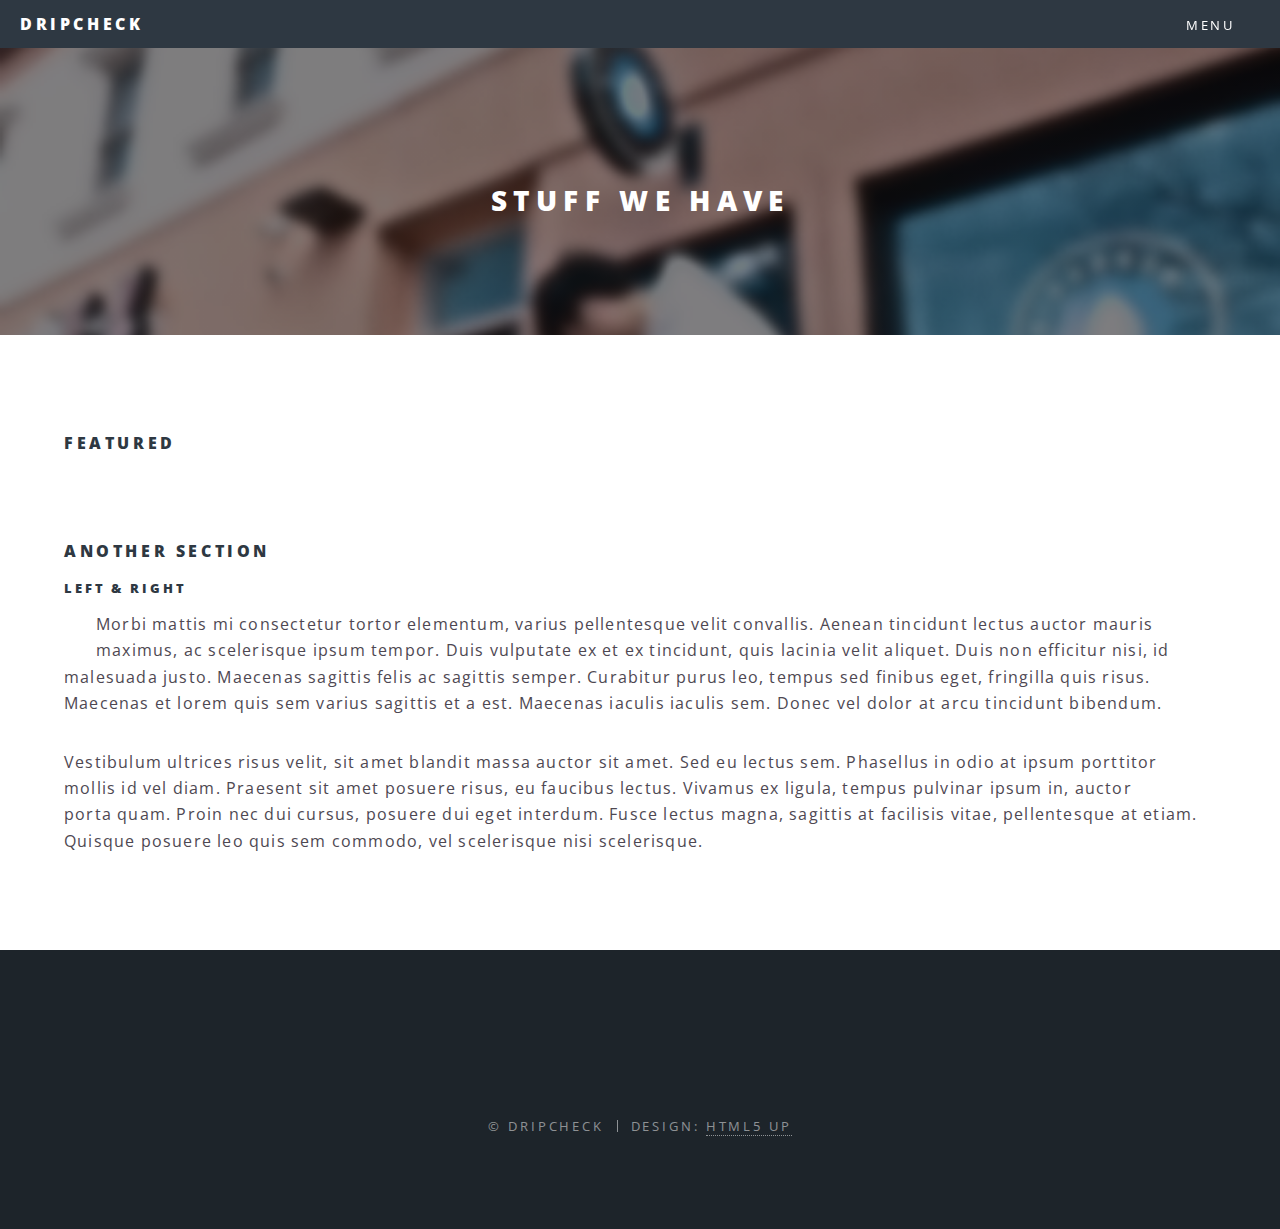
==== inventory.html @ 834b3f19 "C3 - preliminary draft" ====
<!DOCTYPE HTML>
<!--
	Spectral by HTML5 UP
	html5up.net | @ajlkn
	Free for personal and commercial use under the CCA 3.0 license (html5up.net/license)
-->
<html>
	<head>
		<title>Stuff We Have - DripCheck</title>
		<meta charset="utf-8" />
		<meta name="viewport" content="width=device-width, initial-scale=1, user-scalable=no" />
		<link rel="stylesheet" href="assets/css/main.css" />
		<noscript><link rel="stylesheet" href="assets/css/noscript.css" /></noscript>
		<link rel="stylesheet" href="https://cdnjs.cloudflare.com/ajax/libs/font-awesome/6.5.1/css/all.min.css">
	</head>
	<body class="is-preload">

		<!-- Page Wrapper -->
			<div id="page-wrapper">

				<!-- Header -->
					<header id="header">
						<h1><a href="index.html">DRIPCHECK</a></h1>
						<nav id="nav">
							<ul>
								<li class="special">
									<a href="#menu" class="menuToggle"><span>Menu</span></a>
									<div id="menu">
										<ul>
											<li><a href="index.html">Home</a></li>
											<li><a href="inventory.html">Stuff We Have</a></li>
											<!-- <li><a href="generic.html">Generic</a></li> -->
										</ul>
									</div>
								</li>
							</ul>
						</nav>
					</header>

				<!-- Main -->
					<article id="main">
						<header>
							<h2>STUFF WE HAVE</h2>
						<!-- 	<p>This is the shoes</p> -->
						</header>


							
						<section class="wrapper style5">
							<div class="inner">
							<h4>Featured</h4>
								<section>
							<!-- 		<h4>Image</h4> -->
							<!-- 		<h5>Fit</h5> -->
									<div class="box alt">
										<div class="row gtr-50 gtr-uniform">
											<div class="col-12"><span class="image fit"><img src="images/banner.jpg" alt="" /></span></div>
											<div class="col-4"><span class="image fit"><img src="images/pic01.jpg" alt="" /></span></div>
											<div class="col-4"><span class="image fit"><img src="images/pic02.jpg" alt="" /></span></div>
											<div class="col-4"><span class="image fit"><img src="images/pic03.jpg" alt="" /></span></div>
											<div class="col-4"><span class="image fit"><img src="images/pic03.jpg" alt="" /></span></div>
											<div class="col-4"><span class="image fit"><img src="images/pic02.jpg" alt="" /></span></div>
											<div class="col-4"><span class="image fit"><img src="images/pic01.jpg" alt="" /></span></div>
											<div class="col-4"><span class="image fit"><img src="images/pic02.jpg" alt="" /></span></div>
											<div class="col-4"><span class="image fit"><img src="images/pic01.jpg" alt="" /></span></div>
											<div class="col-4"><span class="image fit"><img src="images/pic03.jpg" alt="" /></span></div>
										</div>
									</div>
							  	    <h4>Another Section</h4>
									<h5>Left &amp; Right</h5>
									<p><span class="image left"><img src="images/pic04.jpg" alt="" /></span>Morbi mattis mi consectetur tortor elementum, varius pellentesque velit convallis. Aenean tincidunt lectus auctor mauris maximus, ac scelerisque ipsum tempor. Duis vulputate ex et ex tincidunt, quis lacinia velit aliquet. Duis non efficitur nisi, id malesuada justo. Maecenas sagittis felis ac sagittis semper. Curabitur purus leo, tempus sed finibus eget, fringilla quis risus. Maecenas et lorem quis sem varius sagittis et a est. Maecenas iaculis iaculis sem. Donec vel dolor at arcu tincidunt bibendum.</p>
									<p><span class="image right"><img src="images/pic05.jpg" alt="" /></span>Vestibulum ultrices risus velit, sit amet blandit massa auctor sit amet. Sed eu lectus sem. Phasellus in odio at ipsum porttitor mollis id vel diam. Praesent sit amet posuere risus, eu faucibus lectus. Vivamus ex ligula, tempus pulvinar ipsum in, auctor porta quam. Proin nec dui cursus, posuere dui eget interdum. Fusce lectus magna, sagittis at facilisis vitae, pellentesque at etiam. Quisque posuere leo quis sem commodo, vel scelerisque nisi scelerisque. </p>
								</section>

							</div>
						</section>
					</article>


					
				<!-- Footer -->
				<footer id="footer">
					<ul class="icons">
						<li><a href="https://x.com/dripcheckmd?lang=en" class="icon brands fa-x-twitter" target="_blank"><span class="label">Twitter</span></a></li>
						<li><a href="http://instagram.com/dripcheckmd/?hl=en" class="icon brands fa-instagram" target="_blank"><span class="label">Instagram</span></a></li>
						<li><a href="https://www.tiktok.com/@dripcheckmd" class="icon brands fa-tiktok" target="_blank"><span class="label">Tiktok</span></a></li>
						<li><a href="https://maps.app.goo.gl/BsnQNgAeEPTiYBWV6" class="icon solid fa-map-pin" target="_blank"><span class="label">Maps</span></a></li>
					</ul>
					<ul class="copyright">
						<li>&copy; DRIPCHECK</li><li>Design: <a href="http://html5up.net">HTML5 UP</a></li>
					</ul>
				</footer>

			</div>

		<!-- Scripts -->
			<script src="assets/js/jquery.min.js"></script>
			<script src="assets/js/jquery.scrollex.min.js"></script>
			<script src="assets/js/jquery.scrolly.min.js"></script>
			<script src="assets/js/browser.min.js"></script>
			<script src="assets/js/breakpoints.min.js"></script>
			<script src="assets/js/util.js"></script>
			<script src="assets/js/main.js"></script>

	</body>
</html>
---- assets/css/main.css ----
@import url(fontawesome-all.min.css);
@import url("https://fonts.googleapis.com/css?family=Open+Sans:400,400italic,600,600italic,800,800italic");

/*
	Spectral by HTML5 UP
	html5up.net | @ajlkn
	Free for personal and commercial use under the CCA 3.0 license (html5up.net/license)
*/

html, body, div, span, applet, object,
iframe, h1, h2, h3, h4, h5, h6, p, blockquote,
pre, a, abbr, acronym, address, big, cite,
code, del, dfn, em, img, ins, kbd, q, s, samp,
small, strike, strong, sub, sup, tt, var, b,
u, i, center, dl, dt, dd, ol, ul, li, fieldset,
form, label, legend, table, caption, tbody,
tfoot, thead, tr, th, td, article, aside,
canvas, details, embed, figure, figcaption,
footer, header, hgroup, menu, nav, output, ruby,
section, summary, time, mark, audio, video {
	margin: 0;
	padding: 0;
	border: 0;
	font-size: 100%;
	font: inherit;
	vertical-align: baseline;}

article, aside, details, figcaption, figure,
footer, header, hgroup, menu, nav, section {
	display: block;}

body {
	line-height: 1;
}

ol, ul {
	list-style: none;
}

blockquote, q {
	quotes: none;
}

	blockquote:before, blockquote:after, q:before, q:after {
		content: '';
		content: none;
	}

table {
	border-collapse: collapse;
	border-spacing: 0;
}

body {
	-webkit-text-size-adjust: none;
}

mark {
	background-color: transparent;
	color: inherit;
}

input::-moz-focus-inner {
	border: 0;
	padding: 0;
}

input, select, textarea {
	-moz-appearance: none;
	-webkit-appearance: none;
	-ms-appearance: none;
	appearance: none;
}

/* Basic */

	@-ms-viewport {
		width: device-width;
	}

	html {
		box-sizing: border-box;
	}

	*, *:before, *:after {
		box-sizing: inherit;
	}

	body {
		background: #2e3842;
	}

		body.is-preload *, body.is-preload *:before, body.is-preload *:after {
			-moz-animation: none !important;
			-webkit-animation: none !important;
			-ms-animation: none !important;
			animation: none !important;
			-moz-transition: none !important;
			-webkit-transition: none !important;
			-ms-transition: none !important;
			transition: none !important;
		}

	body, input, select, textarea {
		color: #fff;
		font-family: "Open Sans", Helvetica, sans-serif;
		font-size: 15pt;
		font-weight: 400;
		letter-spacing: 0.075em;
		line-height: 1.65em;
	}

		@media screen and (max-width: 1680px) {

			body, input, select, textarea {
				font-size: 13pt;
			}

		}

		@media screen and (max-width: 1280px) {

			body, input, select, textarea {
				font-size: 12pt;
			}

		}

		@media screen and (max-width: 736px) {

			body, input, select, textarea {
				font-size: 11pt;
				letter-spacing: 0.0375em;
			}

		}

	a {
		-moz-transition: color 0.2s ease, border-bottom-color 0.2s ease;
		-webkit-transition: color 0.2s ease, border-bottom-color 0.2s ease;
		-ms-transition: color 0.2s ease, border-bottom-color 0.2s ease;
		transition: color 0.2s ease, border-bottom-color 0.2s ease;
		border-bottom: dotted 1px;
		color: inherit;
		text-decoration: none;
	}

		a:hover {
			border-bottom-color: transparent;
		}

	strong, b {
		color: #fff;
		font-weight: 600;
	}

	em, i {
		font-style: italic;
	}

	p {
		margin: 0 0 2em 0;
	}

	h1, h2, h3, h4, h5, h6 {
		color: #fff;
		font-weight: 800;
		letter-spacing: 0.225em;
		line-height: 1em;
		margin: 0 0 1em 0;
		text-transform: uppercase;
	}

		h1 a, h2 a, h3 a, h4 a, h5 a, h6 a {
			color: inherit;
			text-decoration: none;
		}

	h2 {
		font-size: 1.35em;
		line-height: 1.75em;
	}

		@media screen and (max-width: 736px) {

			h2 {
				font-size: 1.1em;
				line-height: 1.65em;
			}

		}

	h3 {
		font-size: 1.15em;
		line-height: 1.75em;
	}

		@media screen and (max-width: 736px) {

			h3 {
				font-size: 1em;
				line-height: 1.65em;
			}

		}

	h4 {
		font-size: 1em;
		line-height: 1.5em;
	}

	h5 {
		font-size: 0.8em;
		line-height: 1.5em;
	}

	h6 {
		font-size: 0.7em;
		line-height: 1.5em;
	}

	sub {
		font-size: 0.8em;
		position: relative;
		top: 0.5em;
	}

	sup {
		font-size: 0.8em;
		position: relative;
		top: -0.5em;
	}

	hr {
		border: 0;
		border-bottom: solid 2px #fff;
		margin: 3em 0;
	}

		hr.major {
			margin: 4.5em 0;
		}

	blockquote {
		border-left: solid 4px #fff;
		font-style: italic;
		margin: 0 0 2em 0;
		padding: 0.5em 0 0.5em 2em;
	}

	code {
		background: rgba(144, 144, 144, 0.25);
		border-radius: 3px;
		font-family: "Courier New", monospace;
		font-size: 0.9em;
		letter-spacing: 0;
		margin: 0 0.25em;
		padding: 0.25em 0.65em;
	}

	pre {
		-webkit-overflow-scrolling: touch;
		font-family: "Courier New", monospace;
		font-size: 0.9em;
		margin: 0 0 2em 0;
	}

		pre code {
			display: block;
			line-height: 1.75em;
			padding: 1em 1.5em;
			overflow-x: auto;
		}

	.align-left {
		text-align: left;
	}

	.align-center {
		text-align: center;
	}

	.align-right {
		text-align: right;
	}

/* Row */

	.row {
		display: flex;
		flex-wrap: wrap;
		box-sizing: border-box;
		align-items: stretch;
	}

		.row > * {
			box-sizing: border-box;
		}

		.row.gtr-uniform > * > :last-child {
			margin-bottom: 0;
		}

		.row.aln-left {
			justify-content: flex-start;
		}

		.row.aln-center {
			justify-content: center;
		}

		.row.aln-right {
			justify-content: flex-end;
		}

		.row.aln-top {
			align-items: flex-start;
		}

		.row.aln-middle {
			align-items: center;
		}

		.row.aln-bottom {
			align-items: flex-end;
		}

		.row > .imp {
			order: -1;
		}

		.row > .col-1 {
			width: 8.33333%;
		}

		.row > .off-1 {
			margin-left: 8.33333%;
		}

		.row > .col-2 {
			width: 16.66667%;
		}

		.row > .off-2 {
			margin-left: 16.66667%;
		}

		.row > .col-3 {
			width: 25%;
		}

		.row > .off-3 {
			margin-left: 25%;
		}

		.row > .col-4 {
			width: 33.33333%;
		}

		.row > .off-4 {
			margin-left: 33.33333%;
		}

		.row > .col-5 {
			width: 41.66667%;
		}

		.row > .off-5 {
			margin-left: 41.66667%;
		}

		.row > .col-6 {
			width: 50%;
		}

		.row > .off-6 {
			margin-left: 50%;
		}

		.row > .col-7 {
			width: 58.33333%;
		}

		.row > .off-7 {
			margin-left: 58.33333%;
		}

		.row > .col-8 {
			width: 66.66667%;
		}

		.row > .off-8 {
			margin-left: 66.66667%;
		}

		.row > .col-9 {
			width: 75%;
		}

		.row > .off-9 {
			margin-left: 75%;
		}

		.row > .col-10 {
			width: 83.33333%;
		}

		.row > .off-10 {
			margin-left: 83.33333%;
		}

		.row > .col-11 {
			width: 91.66667%;
		}

		.row > .off-11 {
			margin-left: 91.66667%;
		}

		.row > .col-12 {
			width: 100%;
		}

		.row > .off-12 {
			margin-left: 100%;
		}

		.row.gtr-0 {
			margin-top: 0;
			margin-left: 0em;
		}

			.row.gtr-0 > * {
				padding: 0 0 0 0em;
			}

			.row.gtr-0.gtr-uniform {
				margin-top: 0em;
			}

				.row.gtr-0.gtr-uniform > * {
					padding-top: 0em;
				}

		.row.gtr-25 {
			margin-top: 0;
			margin-left: -0.375em;
		}

			.row.gtr-25 > * {
				padding: 0 0 0 0.375em;
			}

			.row.gtr-25.gtr-uniform {
				margin-top: -0.375em;
			}

				.row.gtr-25.gtr-uniform > * {
					padding-top: 0.375em;
				}

		.row.gtr-50 {
			margin-top: 0;
			margin-left: -0.75em;
		}

			.row.gtr-50 > * {
				padding: 0 0 0 0.75em;
			}

			.row.gtr-50.gtr-uniform {
				margin-top: -0.75em;
			}

				.row.gtr-50.gtr-uniform > * {
					padding-top: 0.75em;
				}

		.row {
			margin-top: 0;
			margin-left: -1.5em;
		}

			.row > * {
				padding: 0 0 0 1.5em;
			}

			.row.gtr-uniform {
				margin-top: -1.5em;
			}

				.row.gtr-uniform > * {
					padding-top: 1.5em;
				}

		.row.gtr-150 {
			margin-top: 0;
			margin-left: -2.25em;
		}

			.row.gtr-150 > * {
				padding: 0 0 0 2.25em;
			}

			.row.gtr-150.gtr-uniform {
				margin-top: -2.25em;
			}

				.row.gtr-150.gtr-uniform > * {
					padding-top: 2.25em;
				}

		.row.gtr-200 {
			margin-top: 0;
			margin-left: -3em;
		}

			.row.gtr-200 > * {
				padding: 0 0 0 3em;
			}

			.row.gtr-200.gtr-uniform {
				margin-top: -3em;
			}

				.row.gtr-200.gtr-uniform > * {
					padding-top: 3em;
				}

		@media screen and (max-width: 1680px) {

			.row {
				display: flex;
				flex-wrap: wrap;
				box-sizing: border-box;
				align-items: stretch;
			}

				.row > * {
					box-sizing: border-box;
				}

				.row.gtr-uniform > * > :last-child {
					margin-bottom: 0;
				}

				.row.aln-left {
					justify-content: flex-start;
				}

				.row.aln-center {
					justify-content: center;
				}

				.row.aln-right {
					justify-content: flex-end;
				}

				.row.aln-top {
					align-items: flex-start;
				}

				.row.aln-middle {
					align-items: center;
				}

				.row.aln-bottom {
					align-items: flex-end;
				}

				.row > .imp-xlarge {
					order: -1;
				}

				.row > .col-1-xlarge {
					width: 8.33333%;
				}

				.row > .off-1-xlarge {
					margin-left: 8.33333%;
				}

				.row > .col-2-xlarge {
					width: 16.66667%;
				}

				.row > .off-2-xlarge {
					margin-left: 16.66667%;
				}

				.row > .col-3-xlarge {
					width: 25%;
				}

				.row > .off-3-xlarge {
					margin-left: 25%;
				}

				.row > .col-4-xlarge {
					width: 33.33333%;
				}

				.row > .off-4-xlarge {
					margin-left: 33.33333%;
				}

				.row > .col-5-xlarge {
					width: 41.66667%;
				}

				.row > .off-5-xlarge {
					margin-left: 41.66667%;
				}

				.row > .col-6-xlarge {
					width: 50%;
				}

				.row > .off-6-xlarge {
					margin-left: 50%;
				}

				.row > .col-7-xlarge {
					width: 58.33333%;
				}

				.row > .off-7-xlarge {
					margin-left: 58.33333%;
				}

				.row > .col-8-xlarge {
					width: 66.66667%;
				}

				.row > .off-8-xlarge {
					margin-left: 66.66667%;
				}

				.row > .col-9-xlarge {
					width: 75%;
				}

				.row > .off-9-xlarge {
					margin-left: 75%;
				}

				.row > .col-10-xlarge {
					width: 83.33333%;
				}

				.row > .off-10-xlarge {
					margin-left: 83.33333%;
				}

				.row > .col-11-xlarge {
					width: 91.66667%;
				}

				.row > .off-11-xlarge {
					margin-left: 91.66667%;
				}

				.row > .col-12-xlarge {
					width: 100%;
				}

				.row > .off-12-xlarge {
					margin-left: 100%;
				}

				.row.gtr-0 {
					margin-top: 0;
					margin-left: 0em;
				}

					.row.gtr-0 > * {
						padding: 0 0 0 0em;
					}

					.row.gtr-0.gtr-uniform {
						margin-top: 0em;
					}

						.row.gtr-0.gtr-uniform > * {
							padding-top: 0em;
						}

				.row.gtr-25 {
					margin-top: 0;
					margin-left: -0.375em;
				}

					.row.gtr-25 > * {
						padding: 0 0 0 0.375em;
					}

					.row.gtr-25.gtr-uniform {
						margin-top: -0.375em;
					}

						.row.gtr-25.gtr-uniform > * {
							padding-top: 0.375em;
						}

				.row.gtr-50 {
					margin-top: 0;
					margin-left: -0.75em;
				}

					.row.gtr-50 > * {
						padding: 0 0 0 0.75em;
					}

					.row.gtr-50.gtr-uniform {
						margin-top: -0.75em;
					}

						.row.gtr-50.gtr-uniform > * {
							padding-top: 0.75em;
						}

				.row {
					margin-top: 0;
					margin-left: -1.5em;
				}

					.row > * {
						padding: 0 0 0 1.5em;
					}

					.row.gtr-uniform {
						margin-top: -1.5em;
					}

						.row.gtr-uniform > * {
							padding-top: 1.5em;
						}

				.row.gtr-150 {
					margin-top: 0;
					margin-left: -2.25em;
				}

					.row.gtr-150 > * {
						padding: 0 0 0 2.25em;
					}

					.row.gtr-150.gtr-uniform {
						margin-top: -2.25em;
					}

						.row.gtr-150.gtr-uniform > * {
							padding-top: 2.25em;
						}

				.row.gtr-200 {
					margin-top: 0;
					margin-left: -3em;
				}

					.row.gtr-200 > * {
						padding: 0 0 0 3em;
					}

					.row.gtr-200.gtr-uniform {
						margin-top: -3em;
					}

						.row.gtr-200.gtr-uniform > * {
							padding-top: 3em;
						}

		}

		@media screen and (max-width: 1280px) {

			.row {
				display: flex;
				flex-wrap: wrap;
				box-sizing: border-box;
				align-items: stretch;
			}

				.row > * {
					box-sizing: border-box;
				}

				.row.gtr-uniform > * > :last-child {
					margin-bottom: 0;
				}

				.row.aln-left {
					justify-content: flex-start;
				}

				.row.aln-center {
					justify-content: center;
				}

				.row.aln-right {
					justify-content: flex-end;
				}

				.row.aln-top {
					align-items: flex-start;
				}

				.row.aln-middle {
					align-items: center;
				}

				.row.aln-bottom {
					align-items: flex-end;
				}

				.row > .imp-large {
					order: -1;
				}

				.row > .col-1-large {
					width: 8.33333%;
				}

				.row > .off-1-large {
					margin-left: 8.33333%;
				}

				.row > .col-2-large {
					width: 16.66667%;
				}

				.row > .off-2-large {
					margin-left: 16.66667%;
				}

				.row > .col-3-large {
					width: 25%;
				}

				.row > .off-3-large {
					margin-left: 25%;
				}

				.row > .col-4-large {
					width: 33.33333%;
				}

				.row > .off-4-large {
					margin-left: 33.33333%;
				}

				.row > .col-5-large {
					width: 41.66667%;
				}

				.row > .off-5-large {
					margin-left: 41.66667%;
				}

				.row > .col-6-large {
					width: 50%;
				}

				.row > .off-6-large {
					margin-left: 50%;
				}

				.row > .col-7-large {
					width: 58.33333%;
				}

				.row > .off-7-large {
					margin-left: 58.33333%;
				}

				.row > .col-8-large {
					width: 66.66667%;
				}

				.row > .off-8-large {
					margin-left: 66.66667%;
				}

				.row > .col-9-large {
					width: 75%;
				}

				.row > .off-9-large {
					margin-left: 75%;
				}

				.row > .col-10-large {
					width: 83.33333%;
				}

				.row > .off-10-large {
					margin-left: 83.33333%;
				}

				.row > .col-11-large {
					width: 91.66667%;
				}

				.row > .off-11-large {
					margin-left: 91.66667%;
				}

				.row > .col-12-large {
					width: 100%;
				}

				.row > .off-12-large {
					margin-left: 100%;
				}

				.row.gtr-0 {
					margin-top: 0;
					margin-left: 0em;
				}

					.row.gtr-0 > * {
						padding: 0 0 0 0em;
					}

					.row.gtr-0.gtr-uniform {
						margin-top: 0em;
					}

						.row.gtr-0.gtr-uniform > * {
							padding-top: 0em;
						}

				.row.gtr-25 {
					margin-top: 0;
					margin-left: -0.375em;
				}

					.row.gtr-25 > * {
						padding: 0 0 0 0.375em;
					}

					.row.gtr-25.gtr-uniform {
						margin-top: -0.375em;
					}

						.row.gtr-25.gtr-uniform > * {
							padding-top: 0.375em;
						}

				.row.gtr-50 {
					margin-top: 0;
					margin-left: -0.75em;
				}

					.row.gtr-50 > * {
						padding: 0 0 0 0.75em;
					}

					.row.gtr-50.gtr-uniform {
						margin-top: -0.75em;
					}

						.row.gtr-50.gtr-uniform > * {
							padding-top: 0.75em;
						}

				.row {
					margin-top: 0;
					margin-left: -1.5em;
				}

					.row > * {
						padding: 0 0 0 1.5em;
					}

					.row.gtr-uniform {
						margin-top: -1.5em;
					}

						.row.gtr-uniform > * {
							padding-top: 1.5em;
						}

				.row.gtr-150 {
					margin-top: 0;
					margin-left: -2.25em;
				}

					.row.gtr-150 > * {
						padding: 0 0 0 2.25em;
					}

					.row.gtr-150.gtr-uniform {
						margin-top: -2.25em;
					}

						.row.gtr-150.gtr-uniform > * {
							padding-top: 2.25em;
						}

				.row.gtr-200 {
					margin-top: 0;
					margin-left: -3em;
				}

					.row.gtr-200 > * {
						padding: 0 0 0 3em;
					}

					.row.gtr-200.gtr-uniform {
						margin-top: -3em;
					}

						.row.gtr-200.gtr-uniform > * {
							padding-top: 3em;
						}

		}

		@media screen and (max-width: 980px) {

			.row {
				display: flex;
				flex-wrap: wrap;
				box-sizing: border-box;
				align-items: stretch;
			}

				.row > * {
					box-sizing: border-box;
				}

				.row.gtr-uniform > * > :last-child {
					margin-bottom: 0;
				}

				.row.aln-left {
					justify-content: flex-start;
				}

				.row.aln-center {
					justify-content: center;
				}

				.row.aln-right {
					justify-content: flex-end;
				}

				.row.aln-top {
					align-items: flex-start;
				}

				.row.aln-middle {
					align-items: center;
				}

				.row.aln-bottom {
					align-items: flex-end;
				}

				.row > .imp-medium {
					order: -1;
				}

				.row > .col-1-medium {
					width: 8.33333%;
				}

				.row > .off-1-medium {
					margin-left: 8.33333%;
				}

				.row > .col-2-medium {
					width: 16.66667%;
				}

				.row > .off-2-medium {
					margin-left: 16.66667%;
				}

				.row > .col-3-medium {
					width: 25%;
				}

				.row > .off-3-medium {
					margin-left: 25%;
				}

				.row > .col-4-medium {
					width: 33.33333%;
				}

				.row > .off-4-medium {
					margin-left: 33.33333%;
				}

				.row > .col-5-medium {
					width: 41.66667%;
				}

				.row > .off-5-medium {
					margin-left: 41.66667%;
				}

				.row > .col-6-medium {
					width: 50%;
				}

				.row > .off-6-medium {
					margin-left: 50%;
				}

				.row > .col-7-medium {
					width: 58.33333%;
				}

				.row > .off-7-medium {
					margin-left: 58.33333%;
				}

				.row > .col-8-medium {
					width: 66.66667%;
				}

				.row > .off-8-medium {
					margin-left: 66.66667%;
				}

				.row > .col-9-medium {
					width: 75%;
				}

				.row > .off-9-medium {
					margin-left: 75%;
				}

				.row > .col-10-medium {
					width: 83.33333%;
				}

				.row > .off-10-medium {
					margin-left: 83.33333%;
				}

				.row > .col-11-medium {
					width: 91.66667%;
				}

				.row > .off-11-medium {
					margin-left: 91.66667%;
				}

				.row > .col-12-medium {
					width: 100%;
				}

				.row > .off-12-medium {
					margin-left: 100%;
				}

				.row.gtr-0 {
					margin-top: 0;
					margin-left: 0em;
				}

					.row.gtr-0 > * {
						padding: 0 0 0 0em;
					}

					.row.gtr-0.gtr-uniform {
						margin-top: 0em;
					}

						.row.gtr-0.gtr-uniform > * {
							padding-top: 0em;
						}

				.row.gtr-25 {
					margin-top: 0;
					margin-left: -0.375em;
				}

					.row.gtr-25 > * {
						padding: 0 0 0 0.375em;
					}

					.row.gtr-25.gtr-uniform {
						margin-top: -0.375em;
					}

						.row.gtr-25.gtr-uniform > * {
							padding-top: 0.375em;
						}

				.row.gtr-50 {
					margin-top: 0;
					margin-left: -0.75em;
				}

					.row.gtr-50 > * {
						padding: 0 0 0 0.75em;
					}

					.row.gtr-50.gtr-uniform {
						margin-top: -0.75em;
					}

						.row.gtr-50.gtr-uniform > * {
							padding-top: 0.75em;
						}

				.row {
					margin-top: 0;
					margin-left: -1.5em;
				}

					.row > * {
						padding: 0 0 0 1.5em;
					}

					.row.gtr-uniform {
						margin-top: -1.5em;
					}

						.row.gtr-uniform > * {
							padding-top: 1.5em;
						}

				.row.gtr-150 {
					margin-top: 0;
					margin-left: -2.25em;
				}

					.row.gtr-150 > * {
						padding: 0 0 0 2.25em;
					}

					.row.gtr-150.gtr-uniform {
						margin-top: -2.25em;
					}

						.row.gtr-150.gtr-uniform > * {
							padding-top: 2.25em;
						}

				.row.gtr-200 {
					margin-top: 0;
					margin-left: -3em;
				}

					.row.gtr-200 > * {
						padding: 0 0 0 3em;
					}

					.row.gtr-200.gtr-uniform {
						margin-top: -3em;
					}

						.row.gtr-200.gtr-uniform > * {
							padding-top: 3em;
						}

		}

		@media screen and (max-width: 736px) {

			.row {
				display: flex;
				flex-wrap: wrap;
				box-sizing: border-box;
				align-items: stretch;
			}

				.row > * {
					box-sizing: border-box;
				}

				.row.gtr-uniform > * > :last-child {
					margin-bottom: 0;
				}

				.row.aln-left {
					justify-content: flex-start;
				}

				.row.aln-center {
					justify-content: center;
				}

				.row.aln-right {
					justify-content: flex-end;
				}

				.row.aln-top {
					align-items: flex-start;
				}

				.row.aln-middle {
					align-items: center;
				}

				.row.aln-bottom {
					align-items: flex-end;
				}

				.row > .imp-small {
					order: -1;
				}

				.row > .col-1-small {
					width: 8.33333%;
				}

				.row > .off-1-small {
					margin-left: 8.33333%;
				}

				.row > .col-2-small {
					width: 16.66667%;
				}

				.row > .off-2-small {
					margin-left: 16.66667%;
				}

				.row > .col-3-small {
					width: 25%;
				}

				.row > .off-3-small {
					margin-left: 25%;
				}

				.row > .col-4-small {
					width: 33.33333%;
				}

				.row > .off-4-small {
					margin-left: 33.33333%;
				}

				.row > .col-5-small {
					width: 41.66667%;
				}

				.row > .off-5-small {
					margin-left: 41.66667%;
				}

				.row > .col-6-small {
					width: 50%;
				}

				.row > .off-6-small {
					margin-left: 50%;
				}

				.row > .col-7-small {
					width: 58.33333%;
				}

				.row > .off-7-small {
					margin-left: 58.33333%;
				}

				.row > .col-8-small {
					width: 66.66667%;
				}

				.row > .off-8-small {
					margin-left: 66.66667%;
				}

				.row > .col-9-small {
					width: 75%;
				}

				.row > .off-9-small {
					margin-left: 75%;
				}

				.row > .col-10-small {
					width: 83.33333%;
				}

				.row > .off-10-small {
					margin-left: 83.33333%;
				}

				.row > .col-11-small {
					width: 91.66667%;
				}

				.row > .off-11-small {
					margin-left: 91.66667%;
				}

				.row > .col-12-small {
					width: 100%;
				}

				.row > .off-12-small {
					margin-left: 100%;
				}

				.row.gtr-0 {
					margin-top: 0;
					margin-left: 0em;
				}

					.row.gtr-0 > * {
						padding: 0 0 0 0em;
					}

					.row.gtr-0.gtr-uniform {
						margin-top: 0em;
					}

						.row.gtr-0.gtr-uniform > * {
							padding-top: 0em;
						}

				.row.gtr-25 {
					margin-top: 0;
					margin-left: -0.375em;
				}

					.row.gtr-25 > * {
						padding: 0 0 0 0.375em;
					}

					.row.gtr-25.gtr-uniform {
						margin-top: -0.375em;
					}

						.row.gtr-25.gtr-uniform > * {
							padding-top: 0.375em;
						}

				.row.gtr-50 {
					margin-top: 0;
					margin-left: -0.75em;
				}

					.row.gtr-50 > * {
						padding: 0 0 0 0.75em;
					}

					.row.gtr-50.gtr-uniform {
						margin-top: -0.75em;
					}

						.row.gtr-50.gtr-uniform > * {
							padding-top: 0.75em;
						}

				.row {
					margin-top: 0;
					margin-left: -1.5em;
				}

					.row > * {
						padding: 0 0 0 1.5em;
					}

					.row.gtr-uniform {
						margin-top: -1.5em;
					}

						.row.gtr-uniform > * {
							padding-top: 1.5em;
						}

				.row.gtr-150 {
					margin-top: 0;
					margin-left: -2.25em;
				}

					.row.gtr-150 > * {
						padding: 0 0 0 2.25em;
					}

					.row.gtr-150.gtr-uniform {
						margin-top: -2.25em;
					}

						.row.gtr-150.gtr-uniform > * {
							padding-top: 2.25em;
						}

				.row.gtr-200 {
					margin-top: 0;
					margin-left: -3em;
				}

					.row.gtr-200 > * {
						padding: 0 0 0 3em;
					}

					.row.gtr-200.gtr-uniform {
						margin-top: -3em;
					}

						.row.gtr-200.gtr-uniform > * {
							padding-top: 3em;
						}

		}

		@media screen and (max-width: 480px) {

			.row {
				display: flex;
				flex-wrap: wrap;
				box-sizing: border-box;
				align-items: stretch;
			}

				.row > * {
					box-sizing: border-box;
				}

				.row.gtr-uniform > * > :last-child {
					margin-bottom: 0;
				}

				.row.aln-left {
					justify-content: flex-start;
				}

				.row.aln-center {
					justify-content: center;
				}

				.row.aln-right {
					justify-content: flex-end;
				}

				.row.aln-top {
					align-items: flex-start;
				}

				.row.aln-middle {
					align-items: center;
				}

				.row.aln-bottom {
					align-items: flex-end;
				}

				.row > .imp-xsmall {
					order: -1;
				}

				.row > .col-1-xsmall {
					width: 8.33333%;
				}

				.row > .off-1-xsmall {
					margin-left: 8.33333%;
				}

				.row > .col-2-xsmall {
					width: 16.66667%;
				}

				.row > .off-2-xsmall {
					margin-left: 16.66667%;
				}

				.row > .col-3-xsmall {
					width: 25%;
				}

				.row > .off-3-xsmall {
					margin-left: 25%;
				}

				.row > .col-4-xsmall {
					width: 33.33333%;
				}

				.row > .off-4-xsmall {
					margin-left: 33.33333%;
				}

				.row > .col-5-xsmall {
					width: 41.66667%;
				}

				.row > .off-5-xsmall {
					margin-left: 41.66667%;
				}

				.row > .col-6-xsmall {
					width: 50%;
				}

				.row > .off-6-xsmall {
					margin-left: 50%;
				}

				.row > .col-7-xsmall {
					width: 58.33333%;
				}

				.row > .off-7-xsmall {
					margin-left: 58.33333%;
				}

				.row > .col-8-xsmall {
					width: 66.66667%;
				}

				.row > .off-8-xsmall {
					margin-left: 66.66667%;
				}

				.row > .col-9-xsmall {
					width: 75%;
				}

				.row > .off-9-xsmall {
					margin-left: 75%;
				}

				.row > .col-10-xsmall {
					width: 83.33333%;
				}

				.row > .off-10-xsmall {
					margin-left: 83.33333%;
				}

				.row > .col-11-xsmall {
					width: 91.66667%;
				}

				.row > .off-11-xsmall {
					margin-left: 91.66667%;
				}

				.row > .col-12-xsmall {
					width: 100%;
				}

				.row > .off-12-xsmall {
					margin-left: 100%;
				}

				.row.gtr-0 {
					margin-top: 0;
					margin-left: 0em;
				}

					.row.gtr-0 > * {
						padding: 0 0 0 0em;
					}

					.row.gtr-0.gtr-uniform {
						margin-top: 0em;
					}

						.row.gtr-0.gtr-uniform > * {
							padding-top: 0em;
						}

				.row.gtr-25 {
					margin-top: 0;
					margin-left: -0.375em;
				}

					.row.gtr-25 > * {
						padding: 0 0 0 0.375em;
					}

					.row.gtr-25.gtr-uniform {
						margin-top: -0.375em;
					}

						.row.gtr-25.gtr-uniform > * {
							padding-top: 0.375em;
						}

				.row.gtr-50 {
					margin-top: 0;
					margin-left: -0.75em;
				}

					.row.gtr-50 > * {
						padding: 0 0 0 0.75em;
					}

					.row.gtr-50.gtr-uniform {
						margin-top: -0.75em;
					}

						.row.gtr-50.gtr-uniform > * {
							padding-top: 0.75em;
						}

				.row {
					margin-top: 0;
					margin-left: -1.5em;
				}

					.row > * {
						padding: 0 0 0 1.5em;
					}

					.row.gtr-uniform {
						margin-top: -1.5em;
					}

						.row.gtr-uniform > * {
							padding-top: 1.5em;
						}

				.row.gtr-150 {
					margin-top: 0;
					margin-left: -2.25em;
				}

					.row.gtr-150 > * {
						padding: 0 0 0 2.25em;
					}

					.row.gtr-150.gtr-uniform {
						margin-top: -2.25em;
					}

						.row.gtr-150.gtr-uniform > * {
							padding-top: 2.25em;
						}

				.row.gtr-200 {
					margin-top: 0;
					margin-left: -3em;
				}

					.row.gtr-200 > * {
						padding: 0 0 0 3em;
					}

					.row.gtr-200.gtr-uniform {
						margin-top: -3em;
					}

						.row.gtr-200.gtr-uniform > * {
							padding-top: 3em;
						}

		}

/* Section/Article */

	section.special, article.special {
		text-align: center;
	}

	header p {
		color: rgba(255, 255, 255, 0.5);
		position: relative;
		top: -0.25em;
	}

	header h3 + p {
		font-size: 1.1em;
	}

	header h4 + p,
	header h5 + p,
	header h6 + p {
		font-size: 0.9em;
	}

	header.major {
		margin: 0 0 3.5em 0;
	}

		header.major h2, header.major h3, header.major h4, header.major h5, header.major h6 {
			border-bottom: solid 2px #fff;
			display: inline-block;
			padding-bottom: 1em;
			position: relative;
		}

			header.major h2:after, header.major h3:after, header.major h4:after, header.major h5:after, header.major h6:after {
				content: '';
				display: block;
				height: 1px;
			}

		header.major p {
			color: #fff;
			top: 0;
		}

		@media screen and (max-width: 736px) {

			header.major {
				margin: 0 0 2em 0;
			}

		}

	@media screen and (max-width: 980px) {

		header br {
			display: none;
		}

	}

/* Form */

	form {
		margin: 0 0 2em 0;
	}

	label {
		color: #fff;
		display: block;
		font-size: 0.9em;
		font-weight: 600;
		margin: 0 0 1em 0;
	}

	input[type="text"],
	input[type="password"],
	input[type="email"],
	select,
	textarea {
		-moz-appearance: none;
		-webkit-appearance: none;
		-ms-appearance: none;
		appearance: none;
		background-color: rgba(144, 144, 144, 0.25);
		border-radius: 3px;
		border: none;
		color: inherit;
		display: block;
		outline: 0;
		padding: 0 1em;
		text-decoration: none;
		width: 100%;
	}

		input[type="text"]:invalid,
		input[type="password"]:invalid,
		input[type="email"]:invalid,
		select:invalid,
		textarea:invalid {
			box-shadow: none;
		}

		input[type="text"]:focus,
		input[type="password"]:focus,
		input[type="email"]:focus,
		select:focus,
		textarea:focus {
			box-shadow: 0 0 0 2px #00000093;
		}

	select {
		background-size: 1.25em;
		background-repeat: no-repeat;
		background-position: calc(100% - 1em) center;
		height: 2.75em;
		padding-right: 2.75em;
		text-overflow: ellipsis;
	}

		select:focus::-ms-value {
			background-color: transparent;
		}

		select::-ms-expand {
			display: none;
		}

	input[type="text"],
	input[type="password"],
	input[type="email"],
	select {
		height: 2.75em;
	}

	textarea {
		padding: 0.75em 1em;
	}

	input[type="checkbox"],
	input[type="radio"] {
		-moz-appearance: none;
		-webkit-appearance: none;
		-ms-appearance: none;
		appearance: none;
		display: block;
		float: left;
		margin-right: -2em;
		opacity: 0;
		width: 1em;
		z-index: -1;
	}

		input[type="checkbox"] + label,
		input[type="radio"] + label {
			text-decoration: none;
			color: #fff;
			cursor: pointer;
			display: inline-block;
			font-size: 1em;
			font-weight: 400;
			padding-left: 2.4em;
			padding-right: 0.75em;
			position: relative;
		}

			input[type="checkbox"] + label:before,
			input[type="radio"] + label:before {
				-moz-osx-font-smoothing: grayscale;
				-webkit-font-smoothing: antialiased;
				display: inline-block;
				font-style: normal;
				font-variant: normal;
				text-rendering: auto;
				line-height: 1;
				text-transform: none !important;
				font-family: 'Font Awesome 5 Free';
				font-weight: 900;
			}

			input[type="checkbox"] + label:before,
			input[type="radio"] + label:before {
				background: rgba(144, 144, 144, 0.25);
				border-radius: 3px;
				content: '';
				display: inline-block;
				font-size: 0.8em;
				height: 2.0625em;
				left: 0;
				line-height: 2.0625em;
				position: absolute;
				text-align: center;
				top: 0;
				width: 2.0625em;
			}

		input[type="checkbox"]:checked + label:before,
		input[type="radio"]:checked + label:before {
			background: #2e3842;
			color: #fff;
			content: '\f00c';
		}

		input[type="checkbox"]:focus + label:before,
		input[type="radio"]:focus + label:before {
			box-shadow: 0 0 0 2px #88bebe; #NOT IT
		}

	input[type="checkbox"] + label:before {
		border-radius: 3px;
	}

	input[type="radio"] + label:before {
		border-radius: 100%;
	}

	::-webkit-input-placeholder {
		color: rgba(255, 255, 255, 0.5) !important;
		opacity: 1.0;
	}

	:-moz-placeholder {
		color: rgba(255, 255, 255, 0.5) !important;
		opacity: 1.0;
	}

	::-moz-placeholder {
		color: rgba(255, 255, 255, 0.5) !important;
		opacity: 1.0;
	}

	:-ms-input-placeholder {
		color: rgba(255, 255, 255, 0.5) !important;
		opacity: 1.0;
	}

/* Box */

	.box {
		border-radius: 3px;
		border: solid 2px #fff;
		margin-bottom: 2em;
		padding: 1.5em;
	}

		.box > :last-child,
		.box > :last-child > :last-child,
		.box > :last-child > :last-child > :last-child {
			margin-bottom: 0;
		}

		.box.alt {
			border: 0;
			border-radius: 0;
			padding: 0;
		}

/* Icon */

	.icon {
		text-decoration: none;
		border-bottom: none;
		position: relative;
	}

		.icon:before {
			-moz-osx-font-smoothing: grayscale;
			-webkit-font-smoothing: antialiased;
			display: inline-block;
			font-style: normal;
			font-variant: normal;
			text-rendering: auto;
			line-height: 1;
			text-transform: none !important;
			font-family: 'Font Awesome 5 Free';
			font-weight: 400;
		}

		.icon > .label {
			display: none;
		}

		.icon:before {
			line-height: inherit;
		}

		.icon.solid:before {
			font-weight: 900;
		}

		.icon.brands:before {
			font-family: 'Font Awesome 5 Brands';
		}

		.icon.major {
			-moz-transform: rotate(-45deg);
			-webkit-transform: rotate(-45deg);
			-ms-transform: rotate(-45deg);
			transform: rotate(-45deg);
			border-radius: 3px;
			border: solid 2px #fff;
			display: inline-block;
			font-size: 1.35em;
			height: calc(3em + 2px);
			line-height: 3em;
			text-align: center;
			width: calc(3em + 2px);
		}

			.icon.major:before {
				-moz-transform: rotate(45deg);
				-webkit-transform: rotate(45deg);
				-ms-transform: rotate(45deg);
				transform: rotate(45deg);
				display: inline-block;
				font-size: 1.5em;
			}

			@media screen and (max-width: 736px) {

				.icon.major {
					font-size: 1em;
				}

			}

		.icon.style1 {
			color: #00ffcc;
		}

		.icon.style2 {
			color: #00f0ff;
		}

		.icon.style3 {
			color: #76ddff;
		}

/* ============================= */
/* SOCIAL MEDIA ICONS */
/* ============================= */

.social-icons a {
    text-decoration: none !important;
    border-bottom: none !important;
    outline: none !important;
	vertical-align: middle;
}

/* ============================= */
/* LOGO */
/* ============================= */
#logo {
	width: 150px;
	height: 150px;
	margin: 0 auto;
	display: block;
	filter: brightness(1.5); 
	box-shadow: 0 0 10px 2px rgba(255, 255, 255, 0.9), 0 0 20px 5px rgba(255, 255, 255, 0.9), 0 0 30px 8px rgba(255, 255, 255, 0.8);
	border-radius: 50%;
	object-fit: cover;
  }
  
  #logo:hover {
	box-shadow: 0 0 15px 5px rgba(255, 255, 255, 1), 0 0 25px 10px rgba(255, 255, 255, 0.8); 
  }

/* Image */

	.image {
		border-radius: 3px;
		border: 0;
		display: inline-block;
		position: relative;
	}

		.image img {
			border-radius: 3px;
			display: block;
		}

		.image.left {
			float: left;
			margin: 0 2em 2em 0;
			top: 0.25em;
		}

		.image.right {
			float: right;
			margin: 0 0 2em 2em;
			top: 0.25em;
		}

		.image.left, .image.right {
			max-width: 40%;
		}

			.image.left img, .image.right img {
				width: 100%;
			}

		.image.fit {
			display: block;
			margin: 0 0 2em 0;
			width: 100%;
		}

			.image.fit img {
				width: 100%;
			}

/* List */

	ol {
		list-style: decimal;
		margin: 0 0 2em 0;
		padding-left: 1.25em;
	}

		ol li {
			padding-left: 0.25em;
		}

	ul {
		list-style: disc;
		margin: 0 0 2em 0;
		padding-left: 1em;
	}

		ul li {
			padding-left: 0.5em;
		}

		ul.alt {
			list-style: none;
			padding-left: 0;
		}

			ul.alt li {
				border-top: solid 1px #fff;
				padding: 0.5em 0;
			}

				ul.alt li:first-child {
					border-top: 0;
					padding-top: 0;
				}

	dl {
		margin: 0 0 2em 0;
	}

/* Actions */

	ul.actions {
		display: -moz-flex;
		display: -webkit-flex;
		display: -ms-flex;
		display: flex;
		cursor: default;
		list-style: none;
		margin-left: -1em;
		padding-left: 0;
	}

		ul.actions li {
			padding: 0 0 0 1em;
			vertical-align: middle;
		}

		ul.actions.special {
			-moz-justify-content: center;
			-webkit-justify-content: center;
			-ms-justify-content: center;
			justify-content: center;
			width: 100%;
			margin-left: 0;
		}

			ul.actions.special li:first-child {
				padding-left: 0;
			}

		ul.actions.stacked {
			-moz-flex-direction: column;
			-webkit-flex-direction: column;
			-ms-flex-direction: column;
			flex-direction: column;
			margin-left: 0;
		}

			ul.actions.stacked li {
				padding: 1em 0 0 0;
			}

				ul.actions.stacked li:first-child {
					padding-top: 0;
				}

		ul.actions.fit {
			width: calc(100% + 1em);
		}

			ul.actions.fit li {
				-moz-flex-grow: 1;
				-webkit-flex-grow: 1;
				-ms-flex-grow: 1;
				flex-grow: 1;
				-moz-flex-shrink: 1;
				-webkit-flex-shrink: 1;
				-ms-flex-shrink: 1;
				flex-shrink: 1;
				width: 100%;
			}

				ul.actions.fit li > * {
					width: 100%;
				}

			ul.actions.fit.stacked {
				width: 100%;
			}

		@media screen and (max-width: 480px) {

			ul.actions:not(.fixed) {
				-moz-flex-direction: column;
				-webkit-flex-direction: column;
				-ms-flex-direction: column;
				flex-direction: column;
				margin-left: 0;
				width: 100% !important;
			}

				ul.actions:not(.fixed) li {
					-moz-flex-grow: 1;
					-webkit-flex-grow: 1;
					-ms-flex-grow: 1;
					flex-grow: 1;
					-moz-flex-shrink: 1;
					-webkit-flex-shrink: 1;
					-ms-flex-shrink: 1;
					flex-shrink: 1;
					padding: 1em 0 0 0;
					text-align: center;
					width: 100%;
				}

					ul.actions:not(.fixed) li > * {
						width: 100%;
					}

					ul.actions:not(.fixed) li:first-child {
						padding-top: 0;
					}

					ul.actions:not(.fixed) li input[type="submit"],
					ul.actions:not(.fixed) li input[type="reset"],
					ul.actions:not(.fixed) li input[type="button"],
					ul.actions:not(.fixed) li button,
					ul.actions:not(.fixed) li .button {
						width: 100%;
					}

						ul.actions:not(.fixed) li input[type="submit"].icon:before,
						ul.actions:not(.fixed) li input[type="reset"].icon:before,
						ul.actions:not(.fixed) li input[type="button"].icon:before,
						ul.actions:not(.fixed) li button.icon:before,
						ul.actions:not(.fixed) li .button.icon:before {
							margin-left: -0.5em;
						}

		}

/* Icons */

	ul.icons {
		cursor: default;
		list-style: none;
		padding-left: 0;
	}

		ul.icons li {
			display: inline-block;
			padding: 0 1em 0 0;
		}

			ul.icons li:last-child {
				padding-right: 0 !important;
			}

		ul.icons.major {
			padding: 1em 0;
		}

			ul.icons.major li {
				padding-right: 3.5em;
			}

				@media screen and (max-width: 736px) {

					ul.icons.major li {
						padding: 0 1em !important;
					}

				}

/* Table */

	.table-wrapper {
		-webkit-overflow-scrolling: touch;
		overflow-x: auto;
	}

	table {
		margin: 0 0 2em 0;
		width: 100%;
	}

		table tbody tr {
			border: solid 1px #fff;
			border-left: 0;
			border-right: 0;
		}

			table tbody tr:nth-child(2n + 1) {
				background-color: rgba(144, 144, 144, 0.25);
			}

		table td {
			padding: 0.75em 0.75em;
		}

		table th {
			color: #fff;
			font-size: 0.9em;
			font-weight: 600;
			padding: 0 0.75em 0.75em 0.75em;
			text-align: left;
		}

		table thead {
			border-bottom: solid 2px #fff;
		}

		table tfoot {
			border-top: solid 2px #fff;
		}

		table.alt {
			border-collapse: separate;
		}

			table.alt tbody tr td {
				border: solid 1px #fff;
				border-left-width: 0;
				border-top-width: 0;
			}

				table.alt tbody tr td:first-child {
					border-left-width: 1px;
				}

			table.alt tbody tr:first-child td {
				border-top-width: 1px;
			}

			table.alt thead {
				border-bottom: 0;
			}

			table.alt tfoot {
				border-top: 0;
			}

/* Button */

	input[type="submit"],
	input[type="reset"],
	input[type="button"],
	button,
	.button {
		-moz-appearance: none;
		-webkit-appearance: none;
		-ms-appearance: none;
		appearance: none;
		-moz-transition: background-color 0.2s ease-in-out, color 0.2s ease-in-out;
		-webkit-transition: background-color 0.2s ease-in-out, color 0.2s ease-in-out;
		-ms-transition: background-color 0.2s ease-in-out, color 0.2s ease-in-out;
		transition: background-color 0.2s ease-in-out, color 0.2s ease-in-out;
		background-color: transparent;
		border-radius: 3px;
		border: 0;
		box-shadow: inset 0 0 0 2px #fff;
		color: #fff;
		cursor: pointer;
		display: inline-block;
		font-size: 0.8em;
		font-weight: 600;
		height: 3.125em;
		letter-spacing: 0.225em;
		line-height: 3.125em;
		max-width: 30em;
		padding: 0 2.75em;
		text-align: center;
		text-decoration: none;
		text-transform: uppercase;
		white-space: nowrap;
		overflow: hidden;
		text-overflow: ellipsis;
	}

		input[type="submit"]:hover,
		input[type="reset"]:hover,
		input[type="button"]:hover,
		button:hover,
		.button:hover {
			background-color: rgba(144, 144, 144, 0.25);
		}

		input[type="submit"]:active,
		input[type="reset"]:active,
		input[type="button"]:active,
		button:active,
		.button:active {
			background-color: rgba(144, 144, 144, 0.5);
		}

		input[type="submit"].icon:before,
		input[type="reset"].icon:before,
		input[type="button"].icon:before,
		button.icon:before,
		.button.icon:before {
			margin-right: 0.5em;
		}

		input[type="submit"].fit,
		input[type="reset"].fit,
		input[type="button"].fit,
		button.fit,
		.button.fit {
			width: 100%;
		}

		input[type="submit"].small,
		input[type="reset"].small,
		input[type="button"].small,
		button.small,
		.button.small {
			font-size: 0.8em;
		}

		input[type="submit"].large,
		input[type="reset"].large,
		input[type="button"].large,
		button.large,
		.button.large {
			font-size: 1.35em;
		}

		input[type="submit"].primary,
		input[type="reset"].primary,
		input[type="button"].primary,
		button.primary,
		.button.primary {
			background-color: #ed4933;
			box-shadow: none !important;
			color: #ffffff !important;
		}

			input[type="submit"].primary:hover,
			input[type="reset"].primary:hover,
			input[type="button"].primary:hover,
			button.primary:hover,
			.button.primary:hover {
				background-color: #ef5e4a !important;
			}

			input[type="submit"].primary:active,
			input[type="reset"].primary:active,
			input[type="button"].primary:active,
			button.primary:active,
			.button.primary:active {
				background-color: #eb341c !important;
			}

		input[type="submit"].disabled, input[type="submit"]:disabled,
		input[type="reset"].disabled,
		input[type="reset"]:disabled,
		input[type="button"].disabled,
		input[type="button"]:disabled,
		button.disabled,
		button:disabled,
		.button.disabled,
		.button:disabled {
			pointer-events: none;
			opacity: 0.25;
		}

		@media screen and (max-width: 736px) {

			input[type="submit"],
			input[type="reset"],
			input[type="button"],
			button,
			.button {
				height: 3.75em;
				line-height: 3.75em;
			}

		}

/* Features */

	.features {
		display: -moz-flex;
		display: -webkit-flex;
		display: -ms-flex;
		display: flex;
		-moz-flex-wrap: wrap;
		-webkit-flex-wrap: wrap;
		-ms-flex-wrap: wrap;
		flex-wrap: wrap;
		-moz-justify-content: center;
		-webkit-justify-content: center;
		-ms-justify-content: center;
		justify-content: center;
		list-style: none;
		padding: 0;
		width: 100%;
	}

		.features li {
			padding: 4em 4em 2em 6em ;
			display: block;
			position: relative;
			text-align: left;
			width: 50%;
		}

			.features li:nth-child(1) {
				background-color: rgba(0, 0, 0, 0.035);
			}

			.features li:nth-child(2) {
				background-color: rgba(0, 0, 0, 0.07);
			}

			.features li:nth-child(3) {
				background-color: rgba(0, 0, 0, 0.105);
			}

			.features li:nth-child(4) {
				background-color: rgba(0, 0, 0, 0.14);
			}

			.features li:nth-child(5) {
				background-color: rgba(0, 0, 0, 0.175);
			}

			.features li:nth-child(6) {
				background-color: rgba(0, 0, 0, 0.21);
			}

			.features li:nth-child(7) {
				background-color: rgba(0, 0, 0, 0.245);
			}

			.features li:nth-child(8) {
				background-color: rgba(0, 0, 0, 0.28);
			}

			.features li:nth-child(9) {
				background-color: rgba(0, 0, 0, 0.315);
			}

			.features li:nth-child(10) {
				background-color: rgba(0, 0, 0, 0.35);
			}

			.features li:before {
				display: block;
				color: #00ffcc;
				position: absolute;
				left: 1.75em;
				top: 2.75em;
				font-size: 1.5em;
			}

			.features li:nth-child(1) {
				border-top-left-radius: 3px;
			}

			.features li:nth-child(2) {
				border-top-right-radius: 3px;
			}

			.features li:nth-last-child(1) {
				border-bottom-right-radius: 3px;
			}

			.features li:nth-last-child(2) {
				border-bottom-left-radius: 3px;
			}

			@media screen and (max-width: 980px) {

				.features li {
					padding: 3em 2em 1em 2em ;
					text-align: center;
				}

					.features li:before {
						left: 0;
						margin: 0 0 1em 0;
						position: relative;
						top: 0;
					}

			}

			@media screen and (max-width: 736px) {

				.features li {
					padding: 3em 0 1em 0 ;
					background-color: transparent !important;
					border-top: solid 2px #fff;
					width: 100%;
				}

					.features li:first-child {
						border-top: 0;
					}

			}

/* Spotlight */

	.spotlight {
		-moz-align-items: center;
		-webkit-align-items: center;
		-ms-align-items: center;
		align-items: center;
		display: -moz-flex;
		display: -webkit-flex;
		display: -ms-flex;
		display: flex;
	}

		.spotlight .image {
			-moz-order: 1;
			-webkit-order: 1;
			-ms-order: 1;
			order: 1;
			border-radius: 0;
			width: 40%;
		}

			.spotlight .image img {
				border-radius: 0;
				width: 100%;
			}

		.spotlight .content {
			padding: 2em 4em 0.1em 4em ;
			-moz-order: 2;
			-webkit-order: 2;
			-ms-order: 2;
			order: 2;
			max-width: 48em;
			width: 60%;
		}

		.spotlight:nth-child(2n) {
			-moz-flex-direction: row-reverse;
			-webkit-flex-direction: row-reverse;
			-ms-flex-direction: row-reverse;
			flex-direction: row-reverse;
		}

		.spotlight:nth-child(1) {
			background-color: rgba(0, 0, 0, 0.075);
		}

		.spotlight:nth-child(2) {
			background-color: rgba(0, 0, 0, 0.15);
		}

		.spotlight:nth-child(3) {
			background-color: rgba(0, 0, 0, 0.225);
		}

		.spotlight:nth-child(4) {
			background-color: rgba(0, 0, 0, 0.3);
		}

		.spotlight:nth-child(5) {
			background-color: rgba(0, 0, 0, 0.375);
		}

		.spotlight:nth-child(6) {
			background-color: rgba(0, 0, 0, 0.45);
		}

		.spotlight:nth-child(7) {
			background-color: rgba(0, 0, 0, 0.525);
		}

		.spotlight:nth-child(8) {
			background-color: rgba(0, 0, 0, 0.6);
		}

		.spotlight:nth-child(9) {
			background-color: rgba(0, 0, 0, 0.675);
		}

		.spotlight:nth-child(10) {
			background-color: rgba(0, 0, 0, 0.75);
		}

		@media screen and (max-width: 1280px) {

			.spotlight .image {
				width: 45%;
			}

			.spotlight .content {
				width: 55%;
			}

		}

		@media screen and (max-width: 980px) {

			.spotlight {
				display: block;
			}

				.spotlight br {
					display: none;
				}

				.spotlight .image {
					width: 100%;
				}

				.spotlight .content {
					padding: 4em 3em 2em 3em ;
					max-width: none;
					text-align: center;
					width: 100%;
				}

		}

		@media screen and (max-width: 736px) {

			.spotlight .content {
				padding: 3em 2em 1em 2em ;
			}

		}

/* Wrapper */

	.wrapper {
		padding: 6em 0 4em 0 ;
	}

		.wrapper > .inner {
			width: 60em;
			margin: 0 auto;
		}

			@media screen and (max-width: 1280px) {

				.wrapper > .inner {
					width: 90%;
				}

			}

			@media screen and (max-width: 980px) {

				.wrapper > .inner {
					width: 100%;
				}

			}

		.wrapper.alt {
			padding: 0;
		}

		.wrapper.style1 {
			background-color: #000000; #FIRST SECTION UNDER STUFF WE HAVE
			color: #c8ece9;
		}

			.wrapper.style1 strong, .wrapper.style1 b {
				color: #ffffff;
			}

			.wrapper.style1 h2, .wrapper.style1 h3, .wrapper.style1 h4, .wrapper.style1 h5, .wrapper.style1 h6 {
				color: #ffffff;
			}

			.wrapper.style1 hr {
				border-color: rgba(0, 0, 0, 0.125);
			}

			.wrapper.style1 blockquote {
				border-color: rgba(0, 0, 0, 0.125);
			}

			.wrapper.style1 code {
				background: rgba(255, 255, 255, 0.075);
			}

			.wrapper.style1 header p {
				color: #a6e0db;
			}

			.wrapper.style1 header.major h2, .wrapper.style1 header.major h3, .wrapper.style1 header.major h4, .wrapper.style1 header.major h5, .wrapper.style1 header.major h6 {
				border-color: rgba(0, 0, 0, 0.125);
			}

			.wrapper.style1 header.major p {
				color: #c8ece9;
			}

			.wrapper.style1 label {
				color: #ffffff;
			}

			.wrapper.style1 input[type="text"],
			.wrapper.style1 input[type="password"],
			.wrapper.style1 input[type="email"],
			.wrapper.style1 select,
			.wrapper.style1 textarea {
				background-color: rgba(255, 255, 255, 0.075);
			}

			.wrapper.style1 select {
				background-image: url("data:image/svg+xml;charset=utf8,%3Csvg xmlns='http://www.w3.org/2000/svg' width='40' height='40' preserveAspectRatio='none' viewBox='0 0 40 40'%3E%3Cpath d='M9.4,12.3l10.4,10.4l10.4-10.4c0.2-0.2,0.5-0.4,0.9-0.4c0.3,0,0.6,0.1,0.9,0.4l3.3,3.3c0.2,0.2,0.4,0.5,0.4,0.9 c0,0.4-0.1,0.6-0.4,0.9L20.7,31.9c-0.2,0.2-0.5,0.4-0.9,0.4c-0.3,0-0.6-0.1-0.9-0.4L4.3,17.3c-0.2-0.2-0.4-0.5-0.4-0.9 c0-0.4,0.1-0.6,0.4-0.9l3.3-3.3c0.2-0.2,0.5-0.4,0.9-0.4S9.1,12.1,9.4,12.3z' fill='rgba(0, 0, 0, 0.125)' /%3E%3C/svg%3E");
			}

				.wrapper.style1 select option {
					color: #ffffff;
					background: #21b2a6;
				}

			.wrapper.style1 input[type="checkbox"] + label,
			.wrapper.style1 input[type="radio"] + label {
				color: #c8ece9;
			}

				.wrapper.style1 input[type="checkbox"] + label:before,
				.wrapper.style1 input[type="radio"] + label:before {
					background: rgba(255, 255, 255, 0.075);
				}

			.wrapper.style1 input[type="checkbox"]:checked + label:before,
			.wrapper.style1 input[type="radio"]:checked + label:before {
				background: #ffffff;
				color: #21b2a6;
			}

			.wrapper.style1 ::-webkit-input-placeholder {
				color: #a6e0db !important;
			}

			.wrapper.style1 :-moz-placeholder {
				color: #a6e0db !important;
			}

			.wrapper.style1 ::-moz-placeholder {
				color: #a6e0db !important;
			}

			.wrapper.style1 :-ms-input-placeholder {
				color: #a6e0db !important;
			}

			.wrapper.style1 .formerize-placeholder {
				color: #a6e0db !important;
			}

			.wrapper.style1 .icon.major {
				border-color: rgba(0, 0, 0, 0.125);
			}

			.wrapper.style1 ul.alt li {
				border-color: rgba(0, 0, 0, 0.125);
			}

			.wrapper.style1 table tbody tr {
				border-color: rgba(0, 0, 0, 0.125);
			}

				.wrapper.style1 table tbody tr:nth-child(2n + 1) {
					background-color: rgba(255, 255, 255, 0.075);
				}

			.wrapper.style1 table th {
				color: #ffffff;
			}

			.wrapper.style1 table thead {
				border-color: rgba(0, 0, 0, 0.125);
			}

			.wrapper.style1 table tfoot {
				border-color: rgba(0, 0, 0, 0.125);
			}

			.wrapper.style1 table.alt tbody tr td {
				border-color: rgba(0, 0, 0, 0.125);
			}

			.wrapper.style1 input[type="submit"],
			.wrapper.style1 input[type="reset"],
			.wrapper.style1 input[type="button"],
			.wrapper.style1 button,
			.wrapper.style1 .button {
				box-shadow: inset 0 0 0 2px rgba(0, 0, 0, 0.125);
				color: #ffffff;
			}

				.wrapper.style1 input[type="submit"]:hover,
				.wrapper.style1 input[type="reset"]:hover,
				.wrapper.style1 input[type="button"]:hover,
				.wrapper.style1 button:hover,
				.wrapper.style1 .button:hover {
					background-color: rgba(255, 255, 255, 0.075);
				}

				.wrapper.style1 input[type="submit"]:active,
				.wrapper.style1 input[type="reset"]:active,
				.wrapper.style1 input[type="button"]:active,
				.wrapper.style1 button:active,
				.wrapper.style1 .button:active {
					background-color: rgba(255, 255, 255, 0.2);
				}

			@media screen and (max-width: 736px) {

				.wrapper.style1 .features li {
					border-top-color: rgba(0, 0, 0, 0.125);
				}

			}

		.wrapper.style2 {
			background-color: #2e3842;
		}

		.wrapper.style3 {
			background-color: #505393;
			color: #d3d4e4;
		}

			.wrapper.style3 strong, .wrapper.style3 b {
				color: #ffffff;
			}

			.wrapper.style3 h2, .wrapper.style3 h3, .wrapper.style3 h4, .wrapper.style3 h5, .wrapper.style3 h6 {
				color: #ffffff;
			}

			.wrapper.style3 hr {
				border-color: rgba(0, 0, 0, 0.125);
			}

			.wrapper.style3 blockquote {
				border-color: rgba(0, 0, 0, 0.125);
			}

			.wrapper.style3 code {
				background: rgba(255, 255, 255, 0.075);
			}

			.wrapper.style3 header p {
				color: #b9bad4;
			}

			.wrapper.style3 header.major h2, .wrapper.style3 header.major h3, .wrapper.style3 header.major h4, .wrapper.style3 header.major h5, .wrapper.style3 header.major h6 {
				border-color: rgba(0, 0, 0, 0.125);
			}

			.wrapper.style3 header.major p {
				color: #d3d4e4;
			}

			.wrapper.style3 label {
				color: #ffffff;
			}

			.wrapper.style3 input[type="text"],
			.wrapper.style3 input[type="password"],
			.wrapper.style3 input[type="email"],
			.wrapper.style3 select,
			.wrapper.style3 textarea {
				background-color: rgba(255, 255, 255, 0.075);
			}

			.wrapper.style3 select {
				background-image: url("data:image/svg+xml;charset=utf8,%3Csvg xmlns='http://www.w3.org/2000/svg' width='40' height='40' preserveAspectRatio='none' viewBox='0 0 40 40'%3E%3Cpath d='M9.4,12.3l10.4,10.4l10.4-10.4c0.2-0.2,0.5-0.4,0.9-0.4c0.3,0,0.6,0.1,0.9,0.4l3.3,3.3c0.2,0.2,0.4,0.5,0.4,0.9 c0,0.4-0.1,0.6-0.4,0.9L20.7,31.9c-0.2,0.2-0.5,0.4-0.9,0.4c-0.3,0-0.6-0.1-0.9-0.4L4.3,17.3c-0.2-0.2-0.4-0.5-0.4-0.9 c0-0.4,0.1-0.6,0.4-0.9l3.3-3.3c0.2-0.2,0.5-0.4,0.9-0.4S9.1,12.1,9.4,12.3z' fill='rgba(0, 0, 0, 0.125)' /%3E%3C/svg%3E");
			}

				.wrapper.style3 select option {
					color: #ffffff;
					background: #505393;
				}

			.wrapper.style3 input[type="checkbox"] + label,
			.wrapper.style3 input[type="radio"] + label {
				color: #d3d4e4;
			}

				.wrapper.style3 input[type="checkbox"] + label:before,
				.wrapper.style3 input[type="radio"] + label:before {
					background: rgba(255, 255, 255, 0.075);
				}

			.wrapper.style3 input[type="checkbox"]:checked + label:before,
			.wrapper.style3 input[type="radio"]:checked + label:before {
				background: #ffffff;
				color: #505393;
			}

			.wrapper.style3 ::-webkit-input-placeholder {
				color: #b9bad4 !important;
			}

			.wrapper.style3 :-moz-placeholder {
				color: #b9bad4 !important;
			}

			.wrapper.style3 ::-moz-placeholder {
				color: #b9bad4 !important;
			}

			.wrapper.style3 :-ms-input-placeholder {
				color: #b9bad4 !important;
			}

			.wrapper.style3 .formerize-placeholder {
				color: #b9bad4 !important;
			}

			.wrapper.style3 .icon.major {
				border-color: rgba(0, 0, 0, 0.125);
			}

			.wrapper.style3 ul.alt li {
				border-color: rgba(0, 0, 0, 0.125);
			}

			.wrapper.style3 table tbody tr {
				border-color: rgba(0, 0, 0, 0.125);
			}

				.wrapper.style3 table tbody tr:nth-child(2n + 1) {
					background-color: rgba(255, 255, 255, 0.075);
				}

			.wrapper.style3 table th {
				color: #ffffff;
			}

			.wrapper.style3 table thead {
				border-color: rgba(0, 0, 0, 0.125);
			}

			.wrapper.style3 table tfoot {
				border-color: rgba(0, 0, 0, 0.125);
			}

			.wrapper.style3 table.alt tbody tr td {
				border-color: rgba(0, 0, 0, 0.125);
			}

			.wrapper.style3 input[type="submit"],
			.wrapper.style3 input[type="reset"],
			.wrapper.style3 input[type="button"],
			.wrapper.style3 button,
			.wrapper.style3 .button {
				box-shadow: inset 0 0 0 2px rgba(0, 0, 0, 0.125);
				color: #ffffff;
			}

				.wrapper.style3 input[type="submit"]:hover,
				.wrapper.style3 input[type="reset"]:hover,
				.wrapper.style3 input[type="button"]:hover,
				.wrapper.style3 button:hover,
				.wrapper.style3 .button:hover {
					background-color: rgba(255, 255, 255, 0.075);
				}

				.wrapper.style3 input[type="submit"]:active,
				.wrapper.style3 input[type="reset"]:active,
				.wrapper.style3 input[type="button"]:active,
				.wrapper.style3 button:active,
				.wrapper.style3 .button:active {
					background-color: rgba(255, 255, 255, 0.2);
				}

			@media screen and (max-width: 736px) {

				.wrapper.style3 .features li {
					border-top-color: rgba(0, 0, 0, 0.125);
				}

			}

		.wrapper.style4 {
			background-color: transparent;
		}

		.wrapper.style5 {
			background-color: #ffffff;
			color: #4E4852;
		}

			.wrapper.style5 strong, .wrapper.style5 b {
				color: #2E3842;
			}

			.wrapper.style5 h2, .wrapper.style5 h3, .wrapper.style5 h4, .wrapper.style5 h5, .wrapper.style5 h6 {
				color: #2E3842;
			}

			.wrapper.style5 hr {
				border-color: #dfdfdf;
			}

			.wrapper.style5 blockquote {
				border-color: #dfdfdf;
			}

			.wrapper.style5 code {
				background: rgba(0, 0, 0, 0.0375);
			}

			.wrapper.style5 header p {
				color: #8E8892;
			}

			.wrapper.style5 header.major h2, .wrapper.style5 header.major h3, .wrapper.style5 header.major h4, .wrapper.style5 header.major h5, .wrapper.style5 header.major h6 {
				border-color: #dfdfdf;
			}

			.wrapper.style5 header.major p {
				color: #4E4852;
			}

			.wrapper.style5 label {
				color: #2E3842;
			}

			.wrapper.style5 input[type="text"],
			.wrapper.style5 input[type="password"],
			.wrapper.style5 input[type="email"],
			.wrapper.style5 select,
			.wrapper.style5 textarea {
				background-color: rgba(0, 0, 0, 0.0375);
			}

			.wrapper.style5 select {
				background-image: url("data:image/svg+xml;charset=utf8,%3Csvg xmlns='http://www.w3.org/2000/svg' width='40' height='40' preserveAspectRatio='none' viewBox='0 0 40 40'%3E%3Cpath d='M9.4,12.3l10.4,10.4l10.4-10.4c0.2-0.2,0.5-0.4,0.9-0.4c0.3,0,0.6,0.1,0.9,0.4l3.3,3.3c0.2,0.2,0.4,0.5,0.4,0.9 c0,0.4-0.1,0.6-0.4,0.9L20.7,31.9c-0.2,0.2-0.5,0.4-0.9,0.4c-0.3,0-0.6-0.1-0.9-0.4L4.3,17.3c-0.2-0.2-0.4-0.5-0.4-0.9 c0-0.4,0.1-0.6,0.4-0.9l3.3-3.3c0.2-0.2,0.5-0.4,0.9-0.4S9.1,12.1,9.4,12.3z' fill='%23dfdfdf' /%3E%3C/svg%3E");
			}

				.wrapper.style5 select option {
					color: #2E3842;
					background: #ffffff;
				}

			.wrapper.style5 input[type="checkbox"] + label,
			.wrapper.style5 input[type="radio"] + label {
				color: #4E4852;
			}

				.wrapper.style5 input[type="checkbox"] + label:before,
				.wrapper.style5 input[type="radio"] + label:before {
					background: rgba(0, 0, 0, 0.0375);
				}

			.wrapper.style5 input[type="checkbox"]:checked + label:before,
			.wrapper.style5 input[type="radio"]:checked + label:before {
				background: #2E3842;
				color: #ffffff;
			}

			.wrapper.style5 ::-webkit-input-placeholder {
				color: #8E8892 !important;
			}

			.wrapper.style5 :-moz-placeholder {
				color: #8E8892 !important;
			}

			.wrapper.style5 ::-moz-placeholder {
				color: #8E8892 !important;
			}

			.wrapper.style5 :-ms-input-placeholder {
				color: #8E8892 !important;
			}

			.wrapper.style5 .formerize-placeholder {
				color: #8E8892 !important;
			}

			.wrapper.style5 .icon.major {
				border-color: #dfdfdf;
			}

			.wrapper.style5 ul.alt li {
				border-color: #dfdfdf;
			}

			.wrapper.style5 table tbody tr {
				border-color: #dfdfdf;
			}

				.wrapper.style5 table tbody tr:nth-child(2n + 1) {
					background-color: rgba(0, 0, 0, 0.0375);
				}

			.wrapper.style5 table th {
				color: #2E3842;
			}

			.wrapper.style5 table thead {
				border-color: #dfdfdf;
			}

			.wrapper.style5 table tfoot {
				border-color: #dfdfdf;
			}

			.wrapper.style5 table.alt tbody tr td {
				border-color: #dfdfdf;
			}

			.wrapper.style5 input[type="submit"],
			.wrapper.style5 input[type="reset"],
			.wrapper.style5 input[type="button"],
			.wrapper.style5 button,
			.wrapper.style5 .button {
				box-shadow: inset 0 0 0 2px #dfdfdf;
				color: #2E3842;
			}

				.wrapper.style5 input[type="submit"]:hover,
				.wrapper.style5 input[type="reset"]:hover,
				.wrapper.style5 input[type="button"]:hover,
				.wrapper.style5 button:hover,
				.wrapper.style5 .button:hover {
					background-color: rgba(0, 0, 0, 0.0375);
				}

				.wrapper.style5 input[type="submit"]:active,
				.wrapper.style5 input[type="reset"]:active,
				.wrapper.style5 input[type="button"]:active,
				.wrapper.style5 button:active,
				.wrapper.style5 .button:active {
					background-color: rgba(0, 0, 0, 0.1);
				}

			@media screen and (max-width: 736px) {

				.wrapper.style5 .features li {
					border-top-color: #dfdfdf;
				}

			}

		@media screen and (max-width: 980px) {

			.wrapper {
				padding: 4em 3em 2em 3em ;
			}

		}

		@media screen and (max-width: 736px) {

			.wrapper {
				padding: 3em 2em 1em 2em ;
			}

		}

/* Page Wrapper + Menu */

	#page-wrapper {
		-moz-transition: opacity 0.5s ease;
		-webkit-transition: opacity 0.5s ease;
		-ms-transition: opacity 0.5s ease;
		transition: opacity 0.5s ease;
		opacity: 1;
		padding-top: 3em;
	}

		#page-wrapper:before {
			background: rgba(0, 0, 0, 0);
			content: '';
			display: block;
			display: none;
			height: 100%;
			left: 0;
			position: fixed;
			top: 0;
			width: 100%;
			z-index: 10001;
		}

	#menu {
		-moz-transform: translateX(20em);
		-webkit-transform: translateX(20em);
		-ms-transform: translateX(20em);
		transform: translateX(20em);
		-moz-transition: -moz-transform 0.5s ease;
		-webkit-transition: -webkit-transform 0.5s ease;
		-ms-transition: -ms-transform 0.5s ease;
		transition: transform 0.5s ease;
		-webkit-overflow-scrolling: touch;
		background: #21b2a6;
		color: #ffffff;
		height: 100%;
		max-width: 80%;
		overflow-y: auto;
		padding: 3em 2em;
		position: fixed;
		right: 0;
		top: 0;
		width: 20em;
		z-index: 10002;
	}

		#menu ul {
			list-style: none;
			padding: 0;
		}

			#menu ul > li {
				border-top: solid 1px rgba(0, 0, 0, 0.125);
				margin: 0.5em 0 0 0;
				padding: 0.5em 0 0 0;
			}

				#menu ul > li:first-child {
					border-top: 0 !important;
					margin-top: 0 !important;
					padding-top: 0 !important;
				}

				#menu ul > li > a {
					border: 0;
					color: inherit;
					display: block;
					font-size: 0.8em;
					letter-spacing: 0.225em;
					outline: 0;
					text-decoration: none;
					text-transform: uppercase;
				}

					@media screen and (max-width: 736px) {

						#menu ul > li > a {
							line-height: 3em;
						}

					}

		#menu .close {
			background-image: url("images/close.svg");
			background-position: 4.85em 1em;
			background-repeat: no-repeat;
			border: 0;
			cursor: pointer;
			display: block;
			height: 3em;
			position: absolute;
			right: 0;
			top: 0;
			vertical-align: middle;
			width: 7em;
		}

		@media screen and (max-width: 736px) {

			#menu {
				padding: 3em 1.5em;
			}

		}

	body.is-menu-visible #page-wrapper {
		opacity: 0.35;
	}

		body.is-menu-visible #page-wrapper:before {
			display: block;
		}

	body.is-menu-visible #menu {
		-moz-transform: translateX(0);
		-webkit-transform: translateX(0);
		-ms-transform: translateX(0);
		transform: translateX(0);
	}

/* Header */

	#header {
		-moz-transition: background-color 0.2s ease;
		-webkit-transition: background-color 0.2s ease;
		-ms-transition: background-color 0.2s ease;
		transition: background-color 0.2s ease;
		background: #2e3842;
		height: 3em;
		left: 0;
		line-height: 3em;
		position: fixed;
		top: 0;
		width: 100%;
		z-index: 10000;
	}

		#header h1 {
			-moz-transition: opacity 0.2s ease;
			-webkit-transition: opacity 0.2s ease;
			-ms-transition: opacity 0.2s ease;
			transition: opacity 0.2s ease;
			height: inherit;
			left: 1.25em;
			line-height: inherit;
			position: absolute;
			top: 0;
		}

			#header h1 a {
				border: 0;
				display: block;
				height: inherit;
				line-height: inherit;
			}

				@media screen and (max-width: 736px) {

					#header h1 a {
						font-size: 0.8em;
					}

				}

		#header nav {
			height: inherit;
			line-height: inherit;
			position: absolute;
			right: 0;
			top: 0;
		}

			#header nav > ul {
				list-style: none;
				margin: 0;
				padding: 0;
				white-space: nowrap;
			}

				#header nav > ul > li {
					display: inline-block;
					padding: 0;
				}

					#header nav > ul > li > a {
						border: 0;
						color: #fff;
						display: block;
						font-size: 0.8em;
						letter-spacing: 0.225em;
						padding: 0 1.5em;
						text-transform: uppercase;
					}

						#header nav > ul > li > a.menuToggle {
							outline: 0;
							position: relative;
						}

							#header nav > ul > li > a.menuToggle:after {
								background-image: url("images/bars.svg");
								background-position: right center;
								background-repeat: no-repeat;
								content: '';
								display: inline-block;
								height: 3.75em;
								vertical-align: top;
								width: 2em;
							}

							@media screen and (max-width: 736px) {

								#header nav > ul > li > a.menuToggle {
									padding: 0 1.5em;
								}

									#header nav > ul > li > a.menuToggle span {
										display: none;
									}

							}

						@media screen and (max-width: 736px) {

							#header nav > ul > li > a {
								padding: 0 0 0 1.5em;
							}

						}

					#header nav > ul > li:first-child {
						margin-left: 0;
					}

		#header.alt {
			background: transparent;
		}

			#header.alt h1 {
				pointer-events: none;
				opacity: 0;
			}

/* Banner */

	#banner {
		display: -moz-flex;
		display: -webkit-flex;
		display: -ms-flex;
		display: flex;
		-moz-flex-direction: column;
		-webkit-flex-direction: column;
		-ms-flex-direction: column;
		flex-direction: column;
		-moz-justify-content: center;
		-webkit-justify-content: center;
		-ms-justify-content: center;
		justify-content: center;
		cursor: default;
		height: 100vh;
		min-height: 35em;
		overflow: hidden;
		position: relative;
		text-align: center;
	}

		#banner h2 {
			-moz-transform: scale(1);
			-webkit-transform: scale(1);
			-ms-transform: scale(1);
			transform: scale(1);
			-moz-transition: -moz-transform 0.5s ease, opacity 0.5s ease;
			-webkit-transition: -webkit-transform 0.5s ease, opacity 0.5s ease;
			-ms-transition: -ms-transform 0.5s ease, opacity 0.5s ease;
			transition: transform 0.5s ease, opacity 0.5s ease;
			display: inline-block;
			font-size: 1.75em;
			opacity: 1;
			padding: 0.35em 1em;
			position: relative;
			z-index: 1;
		}

			#banner h2:before, #banner h2:after {
				-moz-transition: width 0.85s ease;
				-webkit-transition: width 0.85s ease;
				-ms-transition: width 0.85s ease;
				transition: width 0.85s ease;
				-moz-transition-delay: 0.25s;
				-webkit-transition-delay: 0.25s;
				-ms-transition-delay: 0.25s;
				transition-delay: 0.25s;
				background: #fff;
				content: '';
				display: block;
				height: 2px;
				position: absolute;
				width: 100%;
			}

			#banner h2:before {
				top: 0;
				left: 0;
			}

			#banner h2:after {
				bottom: 0;
				right: 0;
			}


		#banner p {
			letter-spacing: 0.225em;
			text-transform: uppercase;
		}

			#banner p a {
				color: inherit;
			}

		#banner .more {
			-moz-transition: -moz-transform 0.75s ease, opacity 0.75s ease;
			-webkit-transition: -webkit-transform 0.75s ease, opacity 0.75s ease;
			-ms-transition: -ms-transform 0.75s ease, opacity 0.75s ease;
			transition: transform 0.75s ease, opacity 0.75s ease;
			-moz-transition-delay: 3.5s;
			-webkit-transition-delay: 3.5s;
			-ms-transition-delay: 3.5s;
			transition-delay: 3.5s;
			-moz-transform: translateY(0);
			-webkit-transform: translateY(0);
			-ms-transform: translateY(0);
			transform: translateY(0);
			border: none;
			bottom: 0;
			color: inherit;
			font-size: 0.8em;
			height: 8.5em;
			left: 50%;
			letter-spacing: 0.225em;
			margin-left: -8.5em;
			opacity: 1;
			outline: 0;
			padding-left: 0.225em;
			position: absolute;
			text-align: center;
			text-transform: uppercase;
			width: 16em;
			z-index: 1;
		}

			#banner .more:after {
				background-image: url("images/arrow.svg");
				background-position: center;
				background-repeat: no-repeat;
				background-size: contain;
				bottom: 4em;
				content: '';
				display: block;
				height: 1.5em;
				left: 50%;
				margin: 0 0 0 -0.75em;
				position: absolute;
				width: 1.5em;
			}

		#banner:after {
			pointer-events: none;
			-moz-transition: opacity 3s ease-in-out;
			-webkit-transition: opacity 3s ease-in-out;
			-ms-transition: opacity 3s ease-in-out;
			transition: opacity 3s ease-in-out;
			-moz-transition-delay: 1.25s;
			-webkit-transition-delay: 1.25s;
			-ms-transition-delay: 1.25s;
			transition-delay: 1.25s;
			content: '';
			background: #2e3842;
			display: block;
			width: 100%;
			height: 100%;
			position: absolute;
			left: 0;
			top: 0;
			opacity: 0;
		}

		@media screen and (max-width: 736px) {

			#banner {
				padding: 7em 3em 5em 3em ;
				height: auto;
				min-height: 0;
			}

				#banner h2 {
					font-size: 1.25em;
				}

				#banner br {
					display: none;
				}

				#banner .more {
					display: none;
				}

		}

	body.is-preload #banner h2 {
		-moz-transform: scale(0.95);
		-webkit-transform: scale(0.95);
		-ms-transform: scale(0.95);
		transform: scale(0.95);
		opacity: 0;
	}

		body.is-preload #banner h2:before, body.is-preload #banner h2:after {
			width: 0;
		}

	body.is-preload #banner .more {
		-moz-transform: translateY(8.5em);
		-webkit-transform: translateY(8.5em);
		-ms-transform: translateY(8.5em);
		transform: translateY(8.5em);
		opacity: 0;
	}

	body.is-preload #banner:after {
		opacity: 1;
	}

/* CTA */

	#cta .inner {
		display: -moz-flex;
		display: -webkit-flex;
		display: -ms-flex;
		display: flex;
		max-width: 45em;
	}

		#cta .inner header {
			-moz-order: 1;
			-webkit-order: 1;
			-ms-order: 1;
			order: 1;
			padding-right: 3em;
			width: 70%;
		}

			#cta .inner header p {
				color: inherit;
			}

		#cta .inner .actions {
			-moz-order: 2;
			-webkit-order: 2;
			-ms-order: 2;
			order: 2;
			width: 30%;
		}

		@media screen and (max-width: 980px) {

			#cta .inner {
				display: block;
				text-align: center;
			}

				#cta .inner header {
					padding-right: 0;
					width: 100%;
				}

				#cta .inner .actions {
					margin-left: auto;
					margin-right: auto;
					max-width: 20em;
					width: 100%;
				}

		}

		@media screen and (max-width: 736px) {

			#cta .inner .actions {
				max-width: none;
			}

		}

/* Main */

	#main > header {
		padding: 12em 0 10em 0 ;
		background-image: -moz-linear-gradient(top, rgba(0,0,0,0.5), rgba(0,0,0,0.5)), url("../../images/banner.png");
		background-image: -webkit-linear-gradient(top, rgba(0,0,0,0.5), rgba(0,0,0,0.5)), url("../../images/banner.png");
		background-image: -ms-linear-gradient(top, rgba(0,0,0,0.5), rgba(0,0,0,0.5)), url("../../images/banner.png");
		background-image: linear-gradient(top, rgba(0,0,0,0.5), rgba(0,0,0,0.5)), url("../../images/banner.png");
		background-attachment: fixed;
		background-position: center center;
		background-repeat: no-repeat;
		background-size: cover;
		text-align: center;
	}

		#main > header h2 {
			font-size: 1.75em;
			margin: 0 0 0.5em 0;
		}

		#main > header p {
			color: inherit;
			letter-spacing: 0.225em;
			text-transform: uppercase;
			top: 0;
		}

			#main > header p a {
				color: inherit;
			}

		@media screen and (max-width: 1680px) {

			#main > header {
				padding: 10em 0 8em 0 ;
			}

		}

		@media screen and (max-width: 1280px) {

			#main > header {
				padding: 8em 3em 6em 3em ;
			}

		}

		@media screen and (max-width: 980px) {

			#main > header {
				padding: 10em 3em 8em 3em ;
			}

		}

		@media screen and (max-width: 736px) {

			#main > header {
				padding: 5em 3em 3em 3em ;
			}

				#main > header h2 {
					font-size: 1.25em;
					margin: 0 0 1em 0;
				}

		}

	body.is-mobile #main > header {
		background-attachment: scroll;
	}

/* Footer */

	#footer {
		padding: 6em 0 4em 0 ;
		background-color: #1d242a;
		text-align: center;
	}

		#footer .icons {
			font-size: 1.25em;
		}

			#footer .icons a {
				color: rgba(255, 255, 255, 0.5);
			}

				#footer .icons a:hover {
					color: #fff;
				}

		#footer .copyright {
			color: rgba(255, 255, 255, 0.5);
			font-size: 0.8em;
			letter-spacing: 0.225em;
			list-style: none;
			padding: 0;
			text-transform: uppercase;
		}

			#footer .copyright li {
				border-left: solid 1px rgba(255, 255, 255, 0.5);
				display: inline-block;
				line-height: 1em;
				margin-left: 1em;
				padding-left: 1em;
			}

				#footer .copyright li:first-child {
					border-left: 0;
					margin-left: 0;
					padding-left: 0;
				}

				#footer .copyright li a {
					color: inherit;
				}

					#footer .copyright li a:hover {
						color: #fff;
					}

				@media screen and (max-width: 480px) {

					#footer .copyright li {
						border: 0;
						display: block;
						line-height: 1.65em;
						margin: 0;
						padding: 0.5em 0;
					}

				}

		@media screen and (max-width: 980px) {

			#footer {
				padding: 4em 3em 2em 3em ;
			}

		}

		@media screen and (max-width: 736px) {

			#footer {
				padding: 3em 2em 1em 2em ;
			}

		}

/* Landing */

	body.landing #page-wrapper {
		background-image: -moz-linear-gradient(top, rgba(0,0,0,0.5), rgba(0,0,0,0.5)), url("../../images/banner.png");
		background-image: -webkit-linear-gradient(top, rgba(0,0,0,0.5), rgba(0,0,0,0.5)), url("../../images/banner.png");
		background-image: -ms-linear-gradient(top, rgba(0,0,0,0.5), rgba(0,0,0,0.5)), url("../../images/banner.png");
		background-image: linear-gradient(top, rgba(0,0,0,0.5), rgba(0,0,0,0.5)), url("../../images/banner.png");
		background-attachment: fixed;
		background-position: center center;
		background-repeat: no-repeat;
		background-size: cover;
		padding-top: 0;
	}

	body.landing #footer {
		background-color: rgba(29, 36, 42, 0.9);
	}

	body.is-mobile.landing #page-wrapper {
		background: none;
	}

	body.is-mobile.landing #banner,
	body.is-mobile.landing .wrapper.style4 {
		background-image: -moz-linear-gradient(top, rgba(0,0,0,0.5), rgba(0,0,0,0.5)), url("../../images/banner.png");
		background-image: -webkit-linear-gradient(top, rgba(0,0,0,0.5), rgba(0,0,0,0.5)), url("../../images/banner.png");
		background-image: -ms-linear-gradient(top, rgba(0,0,0,0.5), rgba(0,0,0,0.5)), url("../../images/banner.png");
		background-image: linear-gradient(top, rgba(0,0,0,0.5), rgba(0,0,0,0.5)), url("../../images/banner.png");
		background-position: center center;
		background-repeat: no-repeat;
		background-size: cover;
	}

	body.is-mobile.landing #footer {
		background-color: #1d242a;
	}
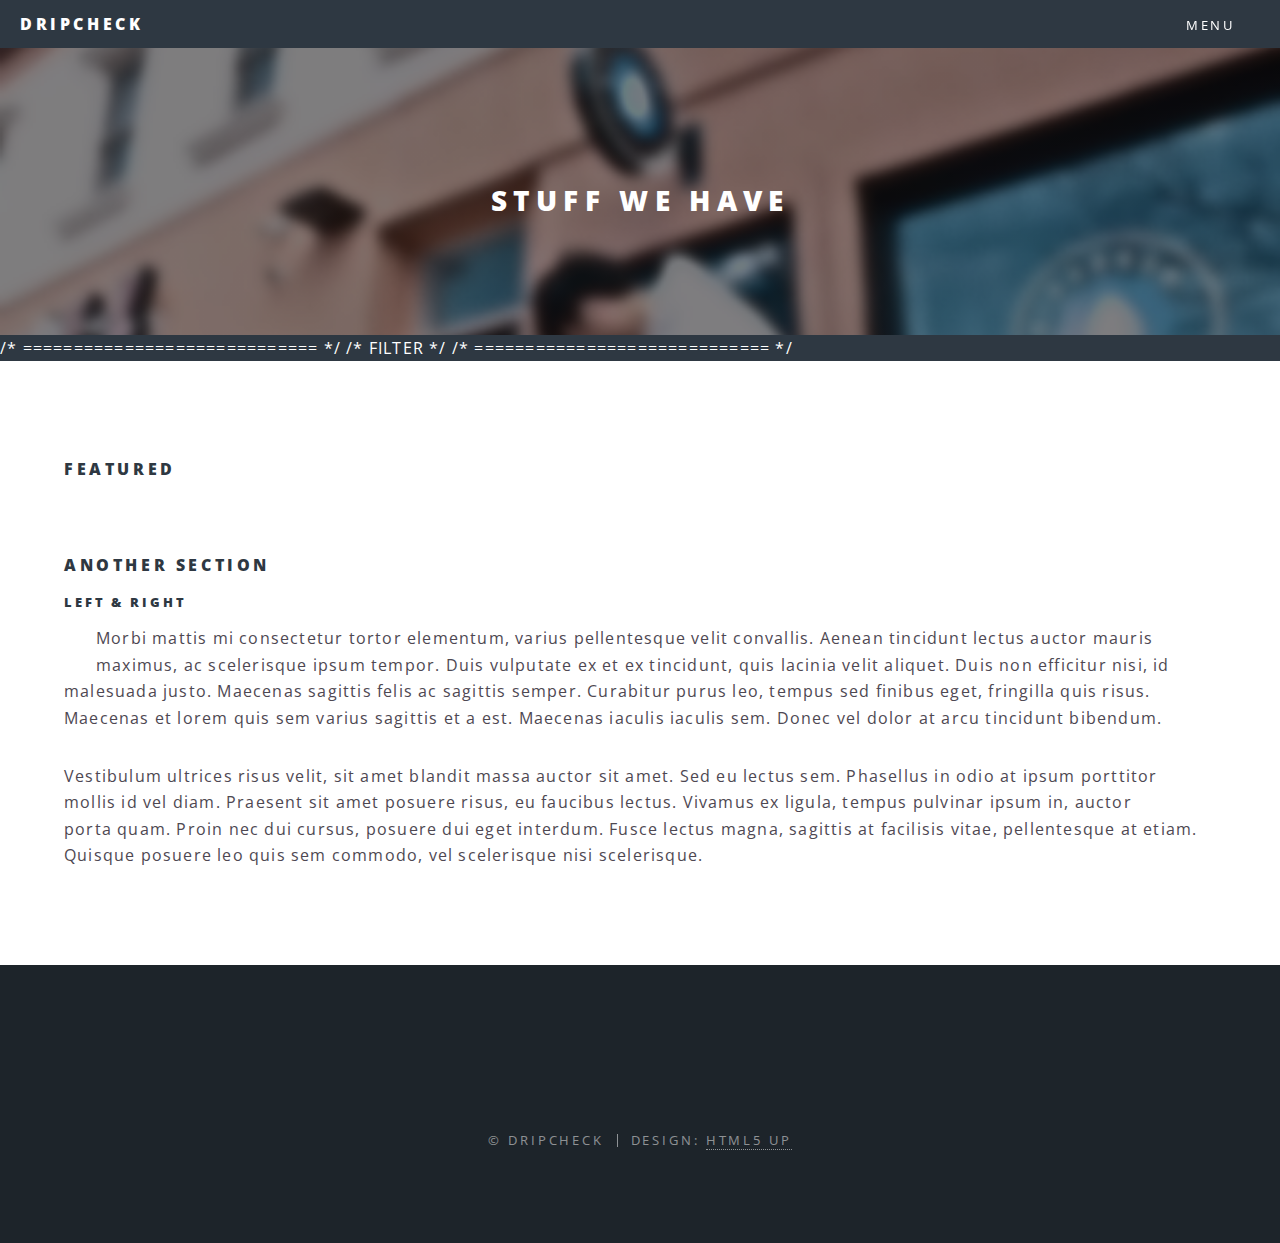
==== commit 0c0d3438: "fixed the phone icon" ====
--- a/inventory.html
+++ b/inventory.html
@@ -44,17 +44,18 @@
 						<!-- 	<p>This is the shoes</p> -->
 						</header>
 
-
+						/* ============================= */
+						/* FILTER */
+						/* ============================= */
 							
 						<section class="wrapper style5">
 							<div class="inner">
 							<h4>Featured</h4>
 								<section>
-							<!-- 		<h4>Image</h4> -->
 							<!-- 		<h5>Fit</h5> -->
 									<div class="box alt">
 										<div class="row gtr-50 gtr-uniform">
-											<div class="col-12"><span class="image fit"><img src="images/banner.jpg" alt="" /></span></div>
+			
 											<div class="col-4"><span class="image fit"><img src="images/pic01.jpg" alt="" /></span></div>
 											<div class="col-4"><span class="image fit"><img src="images/pic02.jpg" alt="" /></span></div>
 											<div class="col-4"><span class="image fit"><img src="images/pic03.jpg" alt="" /></span></div>
